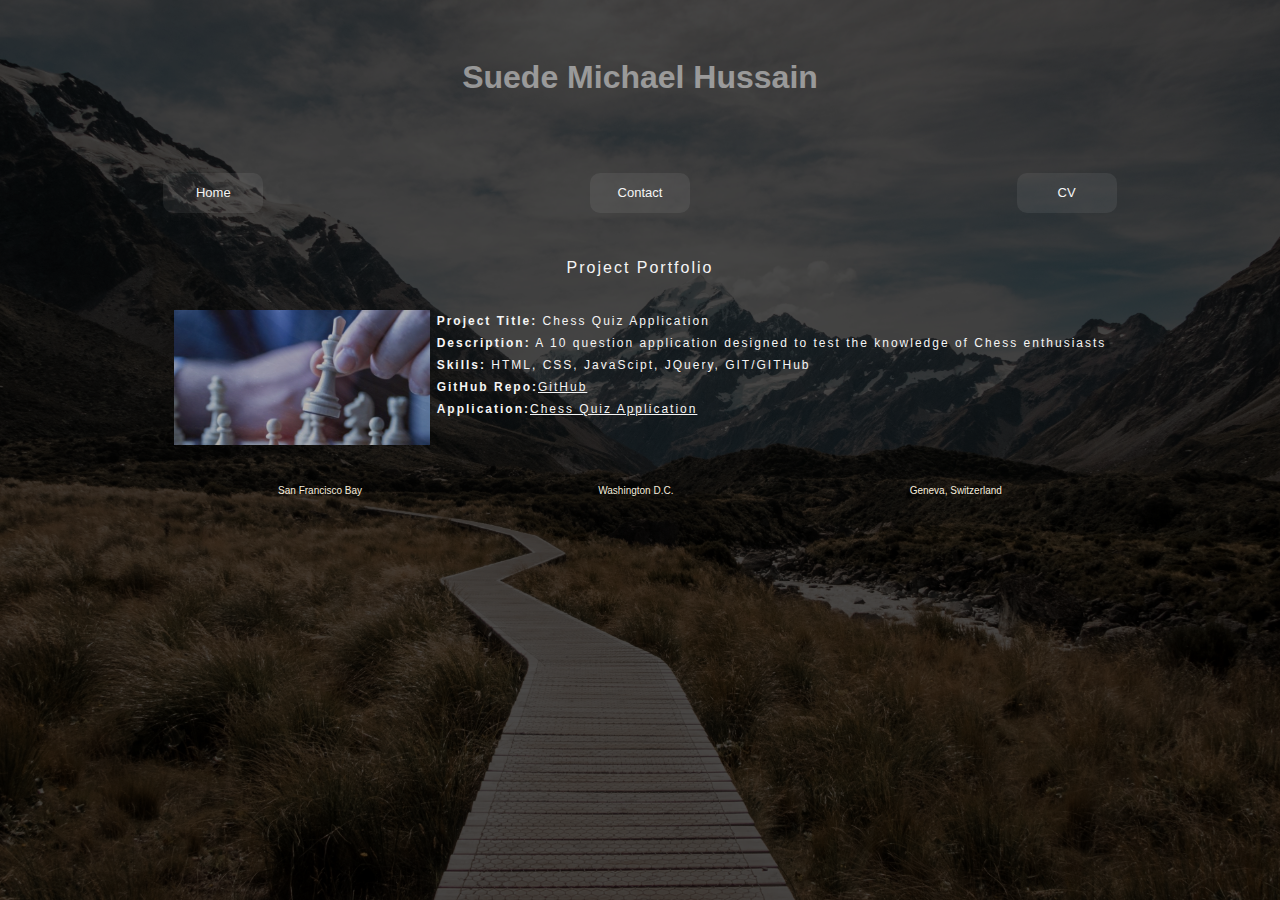
==== portfolio.html @ 81214cfe "final commit before submitting for review" ====
<!DOCTYPE html>
<html lang=en>
<head>
    <meta charset="utf-8">
    <meta http-equiv="X-UA-Compatible" content="IE=edge">
    <title>Suede Michael Hussain Fullstack Developer</title>
    <meta name="viewport" content="width=device-width, initial-scale=1">
    <link rel="stylesheet" type="text/css" media="screen" href="portfolio.css" href="http://fonts.googleapis.com/css?family=oswald">
</head>
<body>
    <main role=main>
        <div class="landing">
            <header class="name">
                <h1>Suede Michael Hussain</h1>
            </header>
            <div class="container">
                <div class="home sub-container"><a href="index.html">Home</a></div>
                <div class="contact sub-container"><a href="contact.html">Contact</a></div>
                <div class="cv sub-container"><a href="cv.html">CV</a></div>
            </div>
            <p class="headline">Project Portfolio</p>
        </div>
        <section class="project">
            <section class="project-details">
                <p><span class="titles">Project Title:</span>   Chess Quiz Application</p>
                <p><span class="titles">Description:</span>     A 10 question application designed to test the knowledge of Chess enthusiasts</p>
                <p><span class="titles">Skills:</span>          HTML, CSS, JavaScipt, JQuery, GIT/GITHub</p>
                <p><span class="titles">GitHub Repo:</span><a href="https://github.com/smhussain1/Chess-Quiz-App">GitHub</a></p>
                <p><span class="titles">Application:</span><a href="https://smhussain1.github.io/Chess-Quiz-App/">Chess Quiz Application</a></p>
            </section>
            <div class="project-photo"></div> <!--Change to div from section-->
        </section>
        
        <ul class="cities">
            <li>San Francisco Bay</li>
            <li>Washington D.C.</li>
            <li>Geneva, Switzerland</li>
        </ul>
    </main>
    <script src="main.js"></script>    
</body>
</html>
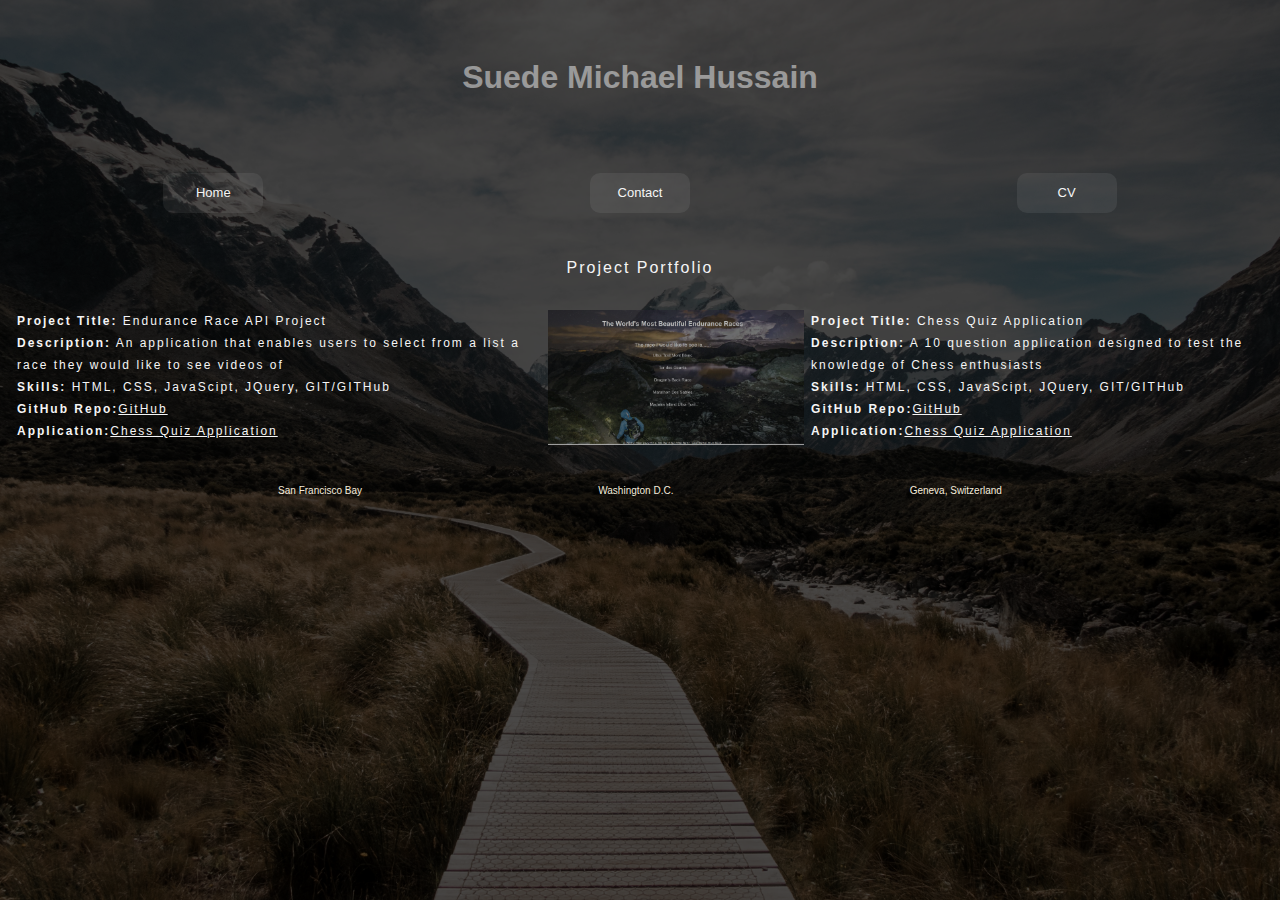
==== commit 52a39d5d: "updated portfolio site to include API races app" ====
--- a/portfolio.html
+++ b/portfolio.html
@@ -28,7 +28,15 @@
                 <p><span class="titles">GitHub Repo:</span><a href="https://github.com/smhussain1/Chess-Quiz-App">GitHub</a></p>
                 <p><span class="titles">Application:</span><a href="https://smhussain1.github.io/Chess-Quiz-App/">Chess Quiz Application</a></p>
             </section>
-            <div class="project-photo"></div> <!--Change to div from section-->
+            <div class="project-photo-chess"></div> <!--Change to div from section-->
+            <section class="project-details">
+                <p><span class="titles">Project Title:</span>   Endurance Race API Project</p>
+                <p><span class="titles">Description:</span>     An application that enables users to select from a list a race they would like to see videos of</p>
+                <p><span class="titles">Skills:</span>          HTML, CSS, JavaScipt, JQuery, GIT/GITHub</p>
+                <p><span class="titles">GitHub Repo:</span><a href="https://github.com/smhussain1/enduranceRacesAPIProject">GitHub</a></p>
+                <p><span class="titles">Application:</span><a href="https://smhussain1.github.io/enduranceRacesAPIProject/">Chess Quiz Application</a></p>
+            </section>
+            <div class="project-photo-race"></div> <!--Change to div from section-->
         </section>
         
         <ul class="cities">
